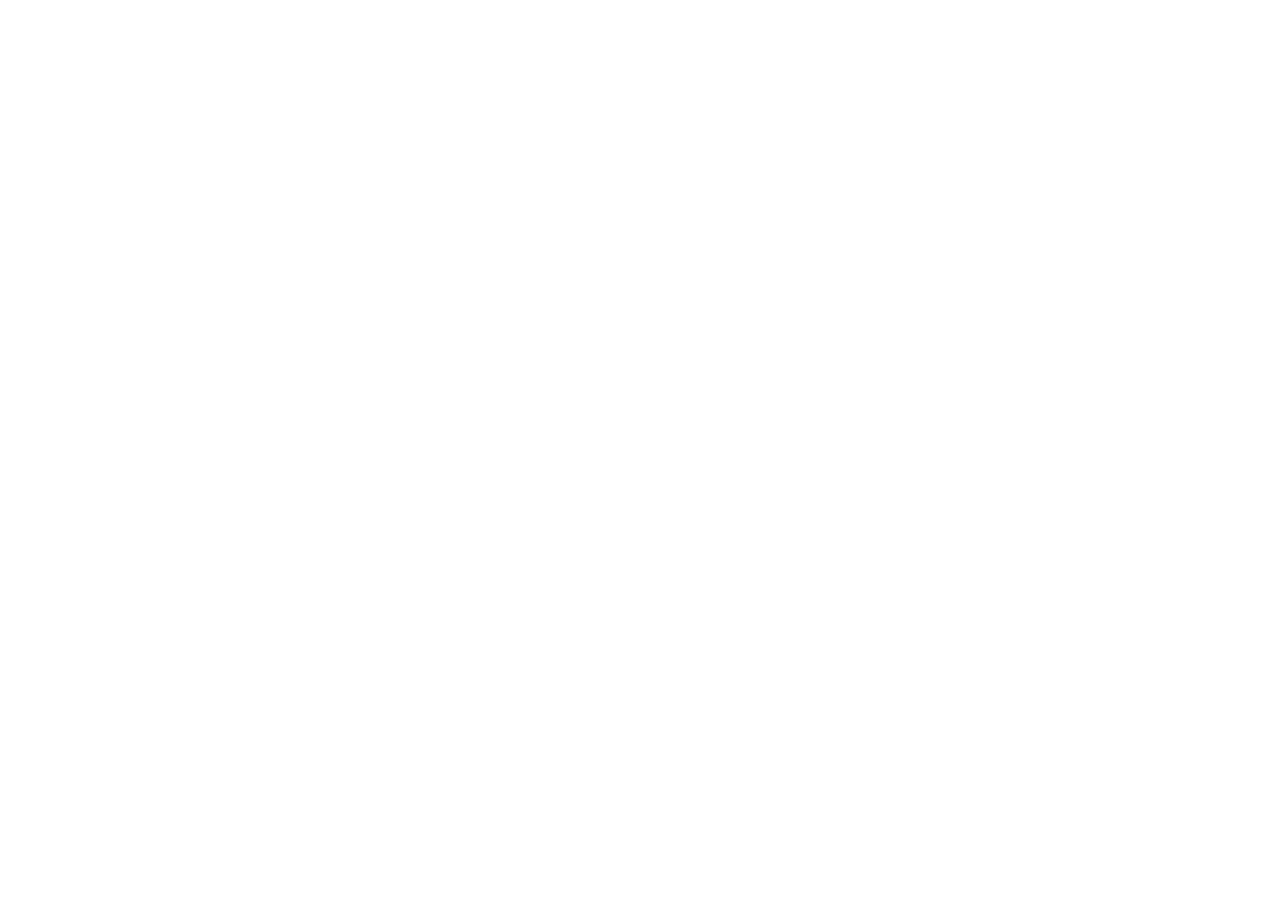
==== day02/index.html @ a666307c "day2" ====
<!DOCTYPE html>
<html lang="en">
<head>
    <meta charset="UTF-8">
    <meta http-equiv="X-UA-Compatible" content="IE=edge">
    <meta name="viewport" content="width=device-width, initial-scale=1.0">
    <title>Document</title>
    <link rel="stylesheet" href="./css/styles.css">
    <script defer src="./js/main.js" ></script>
</head>
<body>
    




</body>
</html>
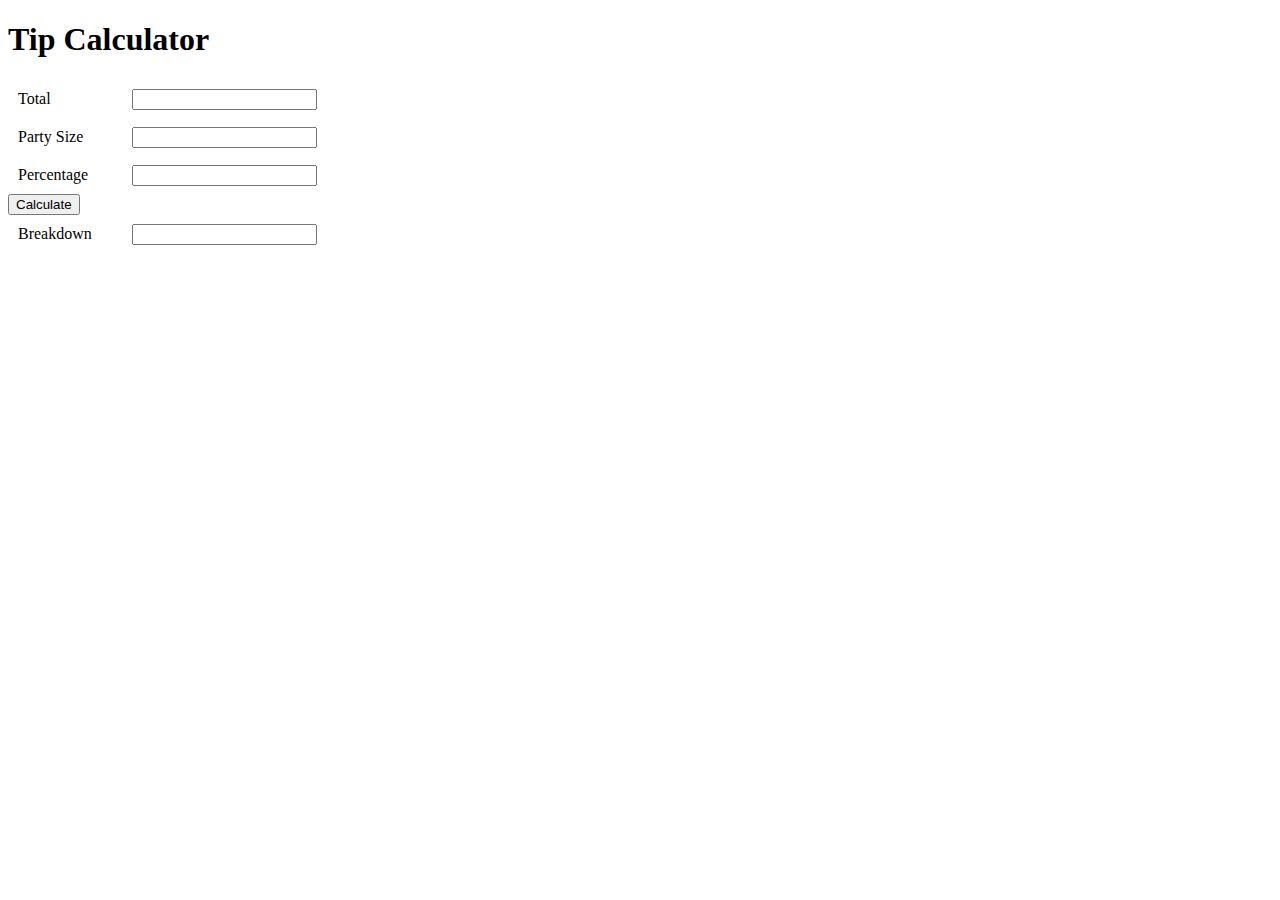
==== commit 9ddf3131: "day2" ====
--- a/day02/index.html
+++ b/day02/index.html
@@ -9,6 +9,28 @@
     <script defer src="./js/main.js" ></script>
 </head>
 <body>
+
+    <h1>Tip Calculator</h1>
+
+    <div>
+        <label for="">Total</label>
+        <input type="text">
+    </div>
+    <div>
+        <label for="">Party Size</label>
+        <input type="text">
+    </div>
+    <div>
+        <label for="">Percentage</label>
+        <input type="text">
+    </div>
+
+    <button onclick="calculate()">Calculate</button>
+
+    <div>
+        <label for="">Breakdown</label>
+        <input type="text">
+    </div>
     
 
 
--- a/day02/css/styles.css
+++ b/day02/css/styles.css
@@ -0,0 +1,5 @@
+label {
+    display: inline-block;
+    width: 100px;
+    margin: 10px;
+}